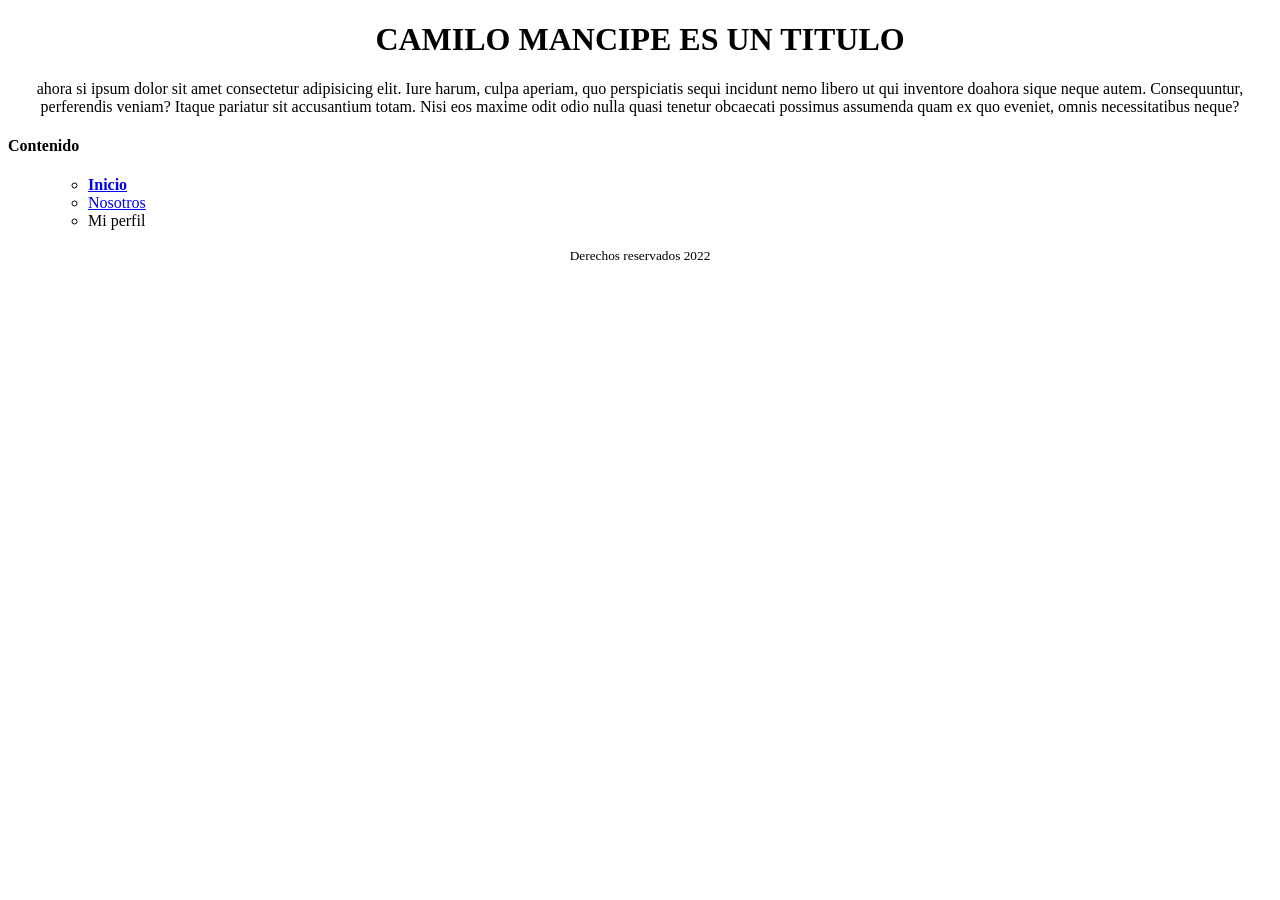
==== index.html @ 4dcf4aa2 "added index.html and nosotros.html added index.html and nosotros.html" ====
<!DOCTYPE html>
<html lang="es">
<head>
    <meta charset="UTF-8">
    <meta http-equiv="X-UA-Compatible" content="IE=edge">
    <meta name="viewport" content="width=device-width, initial-scale=1.0">
    <meta name="autor: camilo mancipe" content="mi primera pagina">
    <link rel="shortcut icon" href="https://w7.pngwing.com/pngs/201/90/png-transparent-logo-html-html5.png" type="image/png">
    <title>Inicio</title>
</head>
<body>

    <div>
        <!-- este es el titulo de la pagina web --> 
        <center> <h1>CAMILO MANCIPE ES UN TITULO </h1> </center>
    </div>
    <div>
        <!--mi descripción-->
        <center>
            <p>
                ahora si ipsum dolor sit amet consectetur adipisicing elit. 
                Iure harum, culpa aperiam, quo perspiciatis sequi incidunt nemo 
                libero ut qui inventore doahora sique neque autem. Consequuntur, perferendis 
                veniam? Itaque pariatur sit accusantium totam. Nisi eos maxime odit odio 
                nulla quasi tenetur obcaecati possimus assumenda quam ex quo eveniet, omnis 
                necessitatibus neque?
            </p>
        </center>
    </div>
    <div>
         <!--mi contenido-->
        <h4>Contenido</h4>
        <ol>
            <ul>
                <li><strong><a href="index.html">Inicio</a></strong></li>
                <li><a href="nosotros.html">Nosotros</a></li>
                <li>Mi perfil</li>
            </ul>
        </ol>
    </div>
    <footer>
       <center> <small>Derechos reservados 2022</small></center>
    </footer>
</body>
</html>
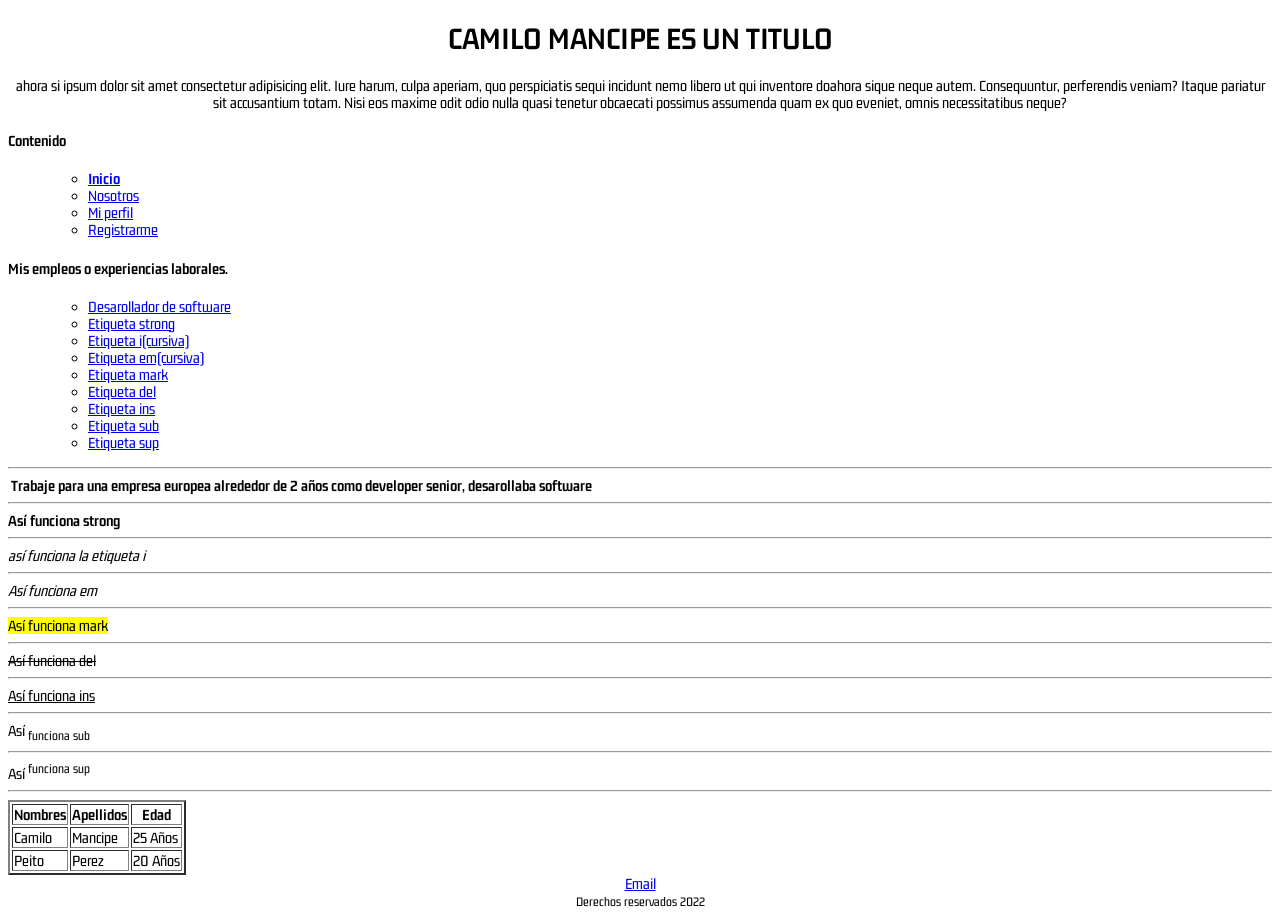
==== commit db861c50: "add index, nosotros,perfil, registro" ====
--- a/index.html
+++ b/index.html
@@ -4,11 +4,19 @@
     <meta charset="UTF-8">
     <meta http-equiv="X-UA-Compatible" content="IE=edge">
     <meta name="viewport" content="width=device-width, initial-scale=1.0">
-    <meta name="autor: camilo mancipe" content="mi primera pagina">
+    <meta name="author" content="camilo mancipe">
     <link rel="shortcut icon" href="https://w7.pngwing.com/pngs/201/90/png-transparent-logo-html-html5.png" type="image/png">
+    <link rel="preconnect" href="https://fonts.googleapis.com">
+    <link rel="preconnect" href="https://fonts.gstatic.com" crossorigin>
+    <link href="https://fonts.googleapis.com/css2?family=Gemunu+Libre:wght@200&family=Roboto:wght@100&display=swap" rel="stylesheet">
     <title>Inicio</title>
 </head>
 <body>
+    <style>
+        body{ 
+            font-family: 'Gemunu Libre', sans-serif;
+        }
+    </style>
 
     <div>
         <!-- este es el titulo de la pagina web --> 
@@ -33,13 +41,113 @@
         <ol>
             <ul>
                 <li><strong><a href="index.html">Inicio</a></strong></li>
-                <li><a href="nosotros.html">Nosotros</a></li>
-                <li>Mi perfil</li>
+                <li><a href="nosotros.html" target="_blank">Nosotros</a></li>
+                <li><a href="perfil.html">Mi perfil</a></li>
+                <li><a href="registro.html">Registrarme</a></li>
             </ul>
         </ol>
     </div>
+    <div>
+        <h4>Mis empleos o experiencias laborales.</h4>
+            <ol>
+                <ul>
+                    <li><a href="#a1">Desarollador de software</a></li>
+                    <li><a href="#a2">Etiqueta strong</a></li>
+                    <li><a href="#a3">Etiqueta i(cursiva)</a></li>
+                    <li><a href="#a4">Etiqueta em(cursiva)</a></li>
+                    <li><a href="#a5">Etiqueta mark</a></li>
+                    <li><a href="#a6">Etiqueta del</a></li>
+                    <li><a href="#a7">Etiqueta ins</a></li>
+                    <li><a href="#a8">Etiqueta sub</a></li>
+                    <li><a href="#a9">Etiqueta sup</a></li>
+                </ul>
+            </ol>
+    </div>
+
+    <hr>
+
+    <div id="a1">
+        <a href="" target="_blank"><img src="" alt=""></a>
+          <b>Trabaje para una empresa europea alrededor de 
+        2 años como developer senior, desarollaba software
+     </b>
+    </div>
+
+    <hr>
+
+    <div id="a2">
+        <strong>Así funciona strong</strong>
+    </div>
+
+    <hr>
+
+    <div id="a3">
+        <i>así funciona la etiqueta i </i>
+    </div>
+
+    <hr>
+
+    <div id="a4">
+        <em>Así funciona em</em>
+    </div>
+
+    <hr>
+
+    <div id="a5">
+        <mark>Así funciona mark</mark>
+    </div>
+    <hr>
+
+    <div id="a6">
+        <del>Así funciona del</del>
+    </div>
+
+    <hr>
+
+    <div id="a7">
+        <ins>Así funciona ins</ins>
+    </div>
+
+    <hr>
+
+    <div id="a8">
+      <span>Así</span> <sub> funciona sub</sub>
+    </div>
+
+    <hr>
+
+    <div id="a9">
+       <span>Así</span>   <sup> funciona sup</sup>
+    </div>
+    <hr>
+    <!--Mi tabla-->
+    <div>
+        <table border="2">
+            <thead>
+                <th>Nombres</th>
+                <th>Apellidos</th>
+                <th>Edad</th>
+            </thead>
+            <tbody><!--tbody significa cuerpo de la tabla -->
+                <tr> <!--tr significa table row : fila de la tabla-->
+                    <td>Camilo </td><!--td significa table data : informacion de la columna-->
+                    <td>Mancipe</td>
+                    <td>25 Años</td>
+                </tr>
+                <tr>
+                    <td>Peito</td>
+                    <td>Perez</td>
+                    <td>20 Años</td>
+                </tr>
+            </tbody>
+        </table>
+    </div>
     <footer>
-       <center> <small>Derechos reservados 2022</small></center>
+       <center> 
+            <a href="mailto:camilomancipe@gmail.com">Email</a>
+                <br>
+            <small>Derechos reservados 2022</small>
+       </center>
     </footer>
 </body>
 </html>
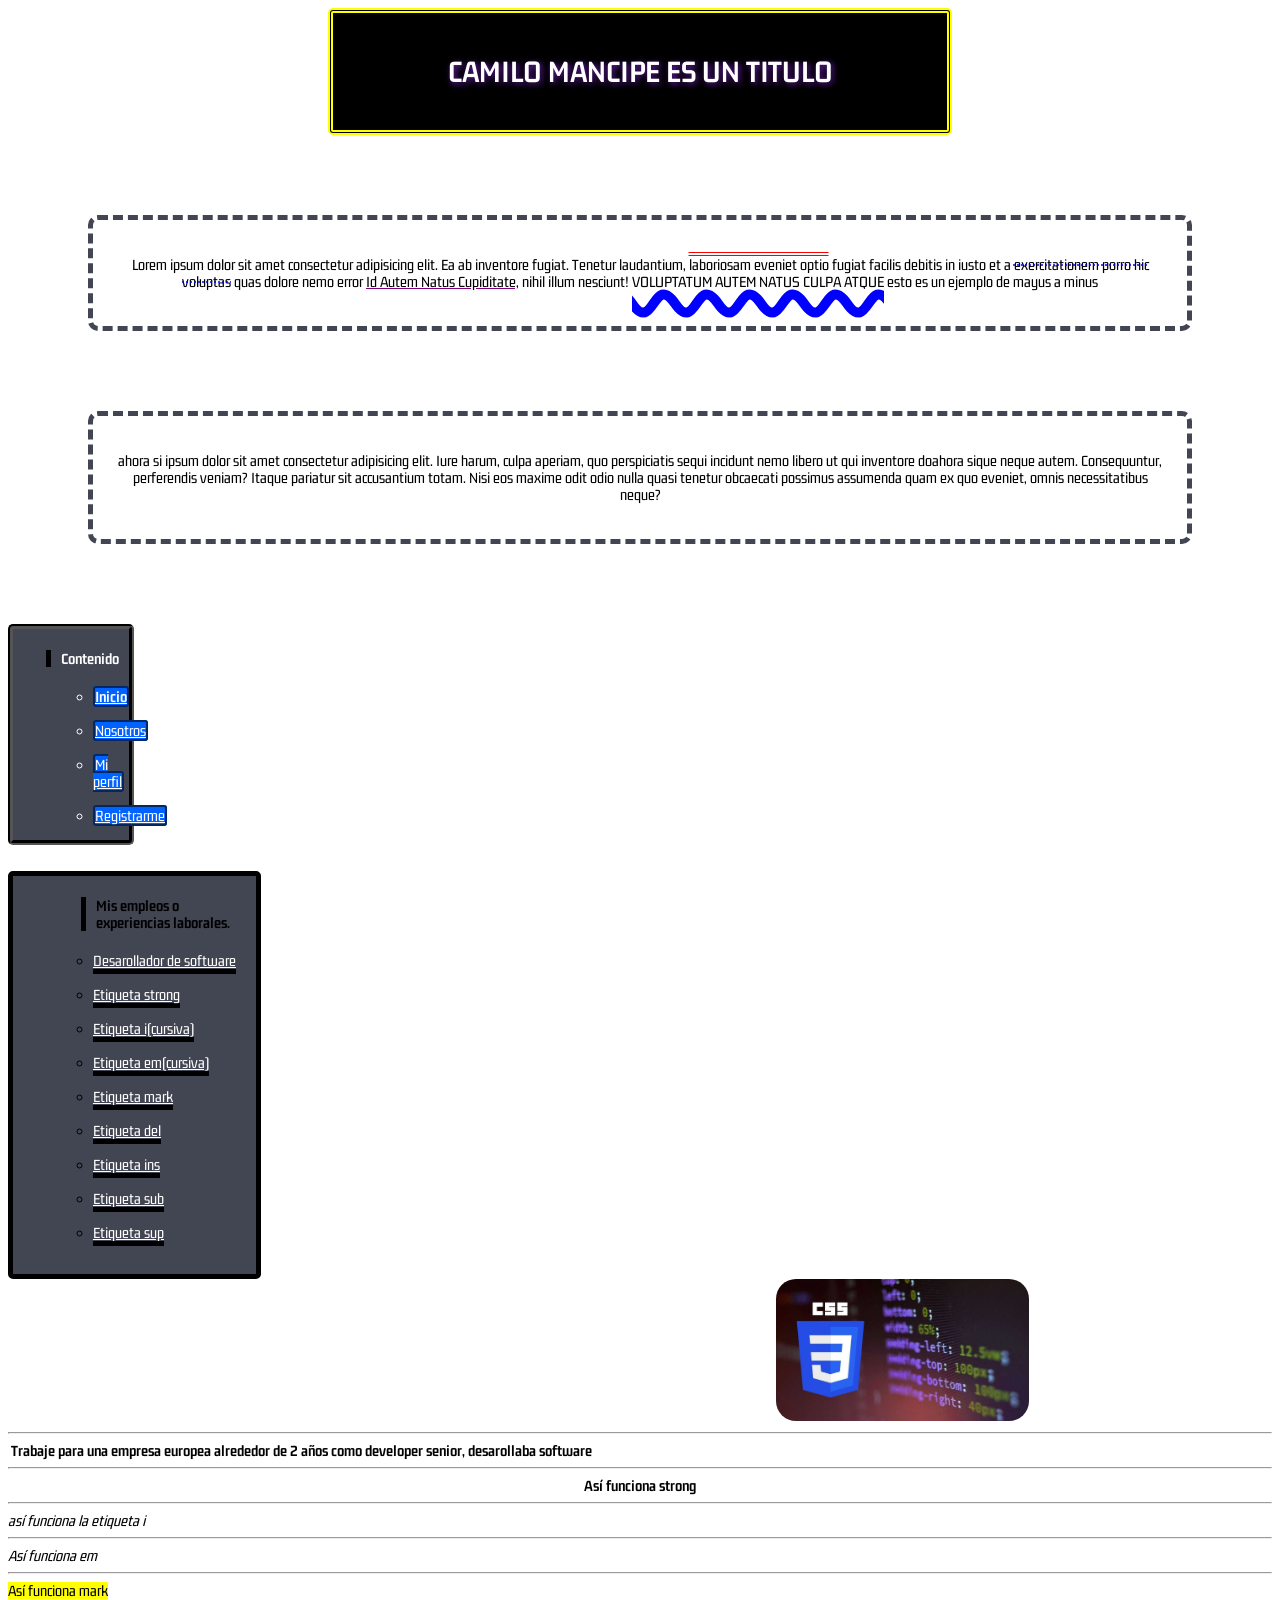
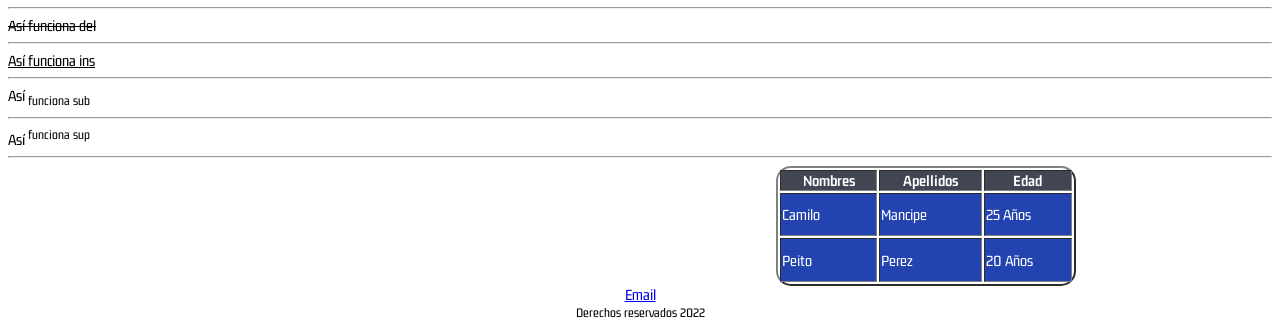
==== commit a676044b: "added new files css" ====
--- a/index.html
+++ b/index.html
@@ -9,20 +9,27 @@
     <link rel="preconnect" href="https://fonts.googleapis.com">
     <link rel="preconnect" href="https://fonts.gstatic.com" crossorigin>
     <link href="https://fonts.googleapis.com/css2?family=Gemunu+Libre:wght@200&family=Roboto:wght@100&display=swap" rel="stylesheet">
+    <link rel="stylesheet" href="css/style.css">
     <title>Inicio</title>
 </head>
 <body>
-    <style>
-        body{ 
-            font-family: 'Gemunu Libre', sans-serif;
-        }
-    </style>
-
-    <div>
+    <div class="card-titulo">
         <!-- este es el titulo de la pagina web --> 
-        <center> <h1>CAMILO MANCIPE ES UN TITULO </h1> </center>
+        <h1>CAMILO MANCIPE ES UN TITULO </h1>
     </div>
-    <div>
+    <div class="card-cuerpo">
+        <p> Lorem ipsum dolor sit amet consectetur adipisicing elit. Ea ab inventore fugiat. 
+            Tenetur laudantium, 
+            <span class="textDecorationOverline">laboriosam eveniet optio</span> fugiat facilis debitis in iusto et a
+            <span class="textDecorationLineThrough">exercitationem porro hic voluptas</span> 
+            quas dolore nemo error 
+            <span class="textDecorationUnderLine">id autem natus cupiditate,</span> 
+            nihil illum nesciunt! 
+            <span class="textDecorationAll"> Voluptatum autem natus culpa atque</span>
+            <span class="minus">ESTO ES UN EJEMPLO DE MAYUS A MINUS</span> 
+        </p>
+    </div>
+    <div class="card-cuerpo">
         <!--mi descripción-->
         <center>
             <p>
@@ -35,35 +42,35 @@
             </p>
         </center>
     </div>
-    <div>
+    <div class="card-contenido">
          <!--mi contenido-->
-        <h4>Contenido</h4>
+        <h4 id="contenido">Contenido</h4>
         <ol>
             <ul>
-                <li><strong><a href="index.html">Inicio</a></strong></li>
-                <li><a href="nosotros.html" target="_blank">Nosotros</a></li>
-                <li><a href="perfil.html">Mi perfil</a></li>
-                <li><a href="registro.html">Registrarme</a></li>
+                <li><strong><a class="btn text-white" href="index.html">Inicio</a></strong></li><br>
+                <li><a class="btn text-white" href="nosotros.html" target="_blank">Nosotros</a></li> <br>
+                <li><a class="btn text-white" href="perfil.html">Mi perfil</a></li> <br>
+                <li><a class="btn text-white" href="registro.html">Registrarme</a></li>
             </ul>
         </ol>
     </div>
-    <div>
-        <h4>Mis empleos o experiencias laborales.</h4>
+    <div class="empleos">
+        <h4 id="contenido">Mis empleos o experiencias laborales.</h4>
             <ol>
                 <ul>
-                    <li><a href="#a1">Desarollador de software</a></li>
-                    <li><a href="#a2">Etiqueta strong</a></li>
-                    <li><a href="#a3">Etiqueta i(cursiva)</a></li>
-                    <li><a href="#a4">Etiqueta em(cursiva)</a></li>
-                    <li><a href="#a5">Etiqueta mark</a></li>
-                    <li><a href="#a6">Etiqueta del</a></li>
-                    <li><a href="#a7">Etiqueta ins</a></li>
-                    <li><a href="#a8">Etiqueta sub</a></li>
-                    <li><a href="#a9">Etiqueta sup</a></li>
+                    <li><a class="lineaInferior text-white" href="#a1">Desarollador de software</a></li> <br>
+                    <li><a class="lineaInferior text-white" href="#a2">Etiqueta strong</a></li> <br>
+                    <li><a class="lineaInferior text-white" href="#a3">Etiqueta i(cursiva)</a></li> <br>
+                    <li><a class="lineaInferior text-white" href="#a4">Etiqueta em(cursiva)</a></li> <br>
+                    <li><a class="lineaInferior text-white" href="#a5">Etiqueta mark</a></li> <br>
+                    <li><a class="lineaInferior text-white" href="#a6">Etiqueta del</a></li> <br>
+                    <li><a class="lineaInferior text-white" href="#a7">Etiqueta ins</a></li> <br>
+                    <li><a class="lineaInferior text-white" href="#a8">Etiqueta sub</a></li> <br>
+                    <li><a class="lineaInferior text-white" href="#a9">Etiqueta sup</a></li> <br>
                 </ul>
             </ol>
     </div>
-
+    <img class="center-image" src="aprender-css.jpg" alt="imagen_de_prueba" width="20%">
     <hr>
 
     <div id="a1">
@@ -121,14 +128,14 @@
     </div>
     <hr>
     <!--Mi tabla-->
-    <div>
-        <table border="2">
-            <thead>
+    <div class="table-center">
+        <table border="2" class="table">
+            <thead class="table-thead">
                 <th>Nombres</th>
                 <th>Apellidos</th>
                 <th>Edad</th>
             </thead>
-            <tbody><!--tbody significa cuerpo de la tabla -->
+            <tbody class="table-tbody"><!--tbody significa cuerpo de la tabla -->
                 <tr> <!--tr significa table row : fila de la tabla-->
                     <td>Camilo </td><!--td significa table data : informacion de la columna-->
                     <td>Mancipe</td>
--- a/css/style.css
+++ b/css/style.css
@@ -0,0 +1,185 @@
+body{ 
+    font-family: 'Gemunu Libre', sans-serif;
+ 
+}
+h1{
+    color: #2343B0;
+    text-align: center;
+}
+
+p{
+    text-align: center;
+    color: black !important;
+}
+
+.centrarHtml{
+    text-align: center;
+}
+#colorRojo{
+    color: #ff0000;
+}
+
+.tituloCargoNumeroUno{
+
+    color:blueviolet; 
+    font-size: 50px; 
+    text-align: center;
+}
+div#a2 {
+    text-align: center;
+}
+h2.tituloDos{
+    color: #2343B0;
+}
+
+.contendor{
+    background-color: #ff0000;
+    color: white;
+    text-align: center;
+}
+
+.ejemplo{
+    color: #ff0000 !important;
+}
+
+#ejemplo{
+     color: #2343B0;
+}
+ .textDecorationOverline{
+    text-decoration: overline;
+    text-decoration-style: double ;
+    text-decoration-color: red ;
+  
+  
+ }
+ .textDecorationLineThrough{
+    text-decoration: line-through;
+    text-decoration-style: dotted;
+    text-decoration-color: blue ;
+  
+  
+ }
+ .textDecorationUnderLine{
+    text-decoration: underline;
+    text-decoration-color:purple ;
+    text-transform: capitalize;
+
+   
+ }
+ .textDecorationAll{
+    
+    /* text-decoration:
+        overline 
+        line-through
+        underline
+        ;
+    text-decoration-color: aquamarine;
+    text-decoration-style: wavy; */
+    text-decoration: underline blue wavy 10px;
+    text-transform: uppercase;
+
+ }
+ .minus{
+    text-transform: lowercase;
+}
+
+h1{
+    color: white !important;
+    text-shadow: 8px 8px 12px black,
+    2px 2px 6px blueviolet ;
+}
+.card-titulo{
+    border-width: 5px;
+    border-color: yellow;
+    border-style: double;
+    background-color: black;
+    border-radius: 5px;
+    margin-left: 320px;
+    margin-right: 320px;
+    margin-bottom: 50px;
+    padding-top:20px;
+    padding-bottom: 20px;
+    padding-left: 20px;
+    padding-right: 20px;
+}
+
+.card-cuerpo{
+    border-width: 5px;
+    border-color: #424552;
+    background-color: white;
+    border-radius: 10px;
+    border-style: dashed;
+    margin:5em;
+    padding: 20px;
+}
+
+.card-contenido {
+    border-width: 5px;
+    border-color: black;
+    background-color: #424552;
+    border-style: groove;
+    border-radius: 5px;
+    color: white !important;
+    margin-right: 90%;
+    margin-bottom: 2%;
+
+ 
+}
+
+.text-white{
+    color: white !important;
+}
+
+.btn {
+    border-width: 2px;
+    background-color: rgb(0, 98, 255);
+    border-style: solid;
+    border-color: rgb(3, 39, 97);
+    border-radius: 3px;
+}
+
+#contenido{
+    margin-left: 28%;
+    border-left: 5px solid black;
+    padding-left: 10px;
+
+}
+.empleos{
+    border: 5px solid black;
+    background-color: #424552;
+    border-radius: 5px;
+    margin-right: 80%;
+}
+
+.lineaInferior{
+    border-bottom: 5px solid black;
+}
+
+.center-image{
+    margin: 0 0 0 48em;
+    border-radius: 20px;
+}
+
+.table-center{
+margin-left: 48em;
+margin-right: 48em;
+}
+.table-thead{
+    background-color: #424552;
+    color: white;
+    text-justify: auto;
+}
+.table{
+    border-radius: 15px;
+    height: 120px;
+    width: 300px;
+}
+.table-tbody{
+    background-color: #2343B0;
+    color: white;
+}
+
+
+
+ 
+
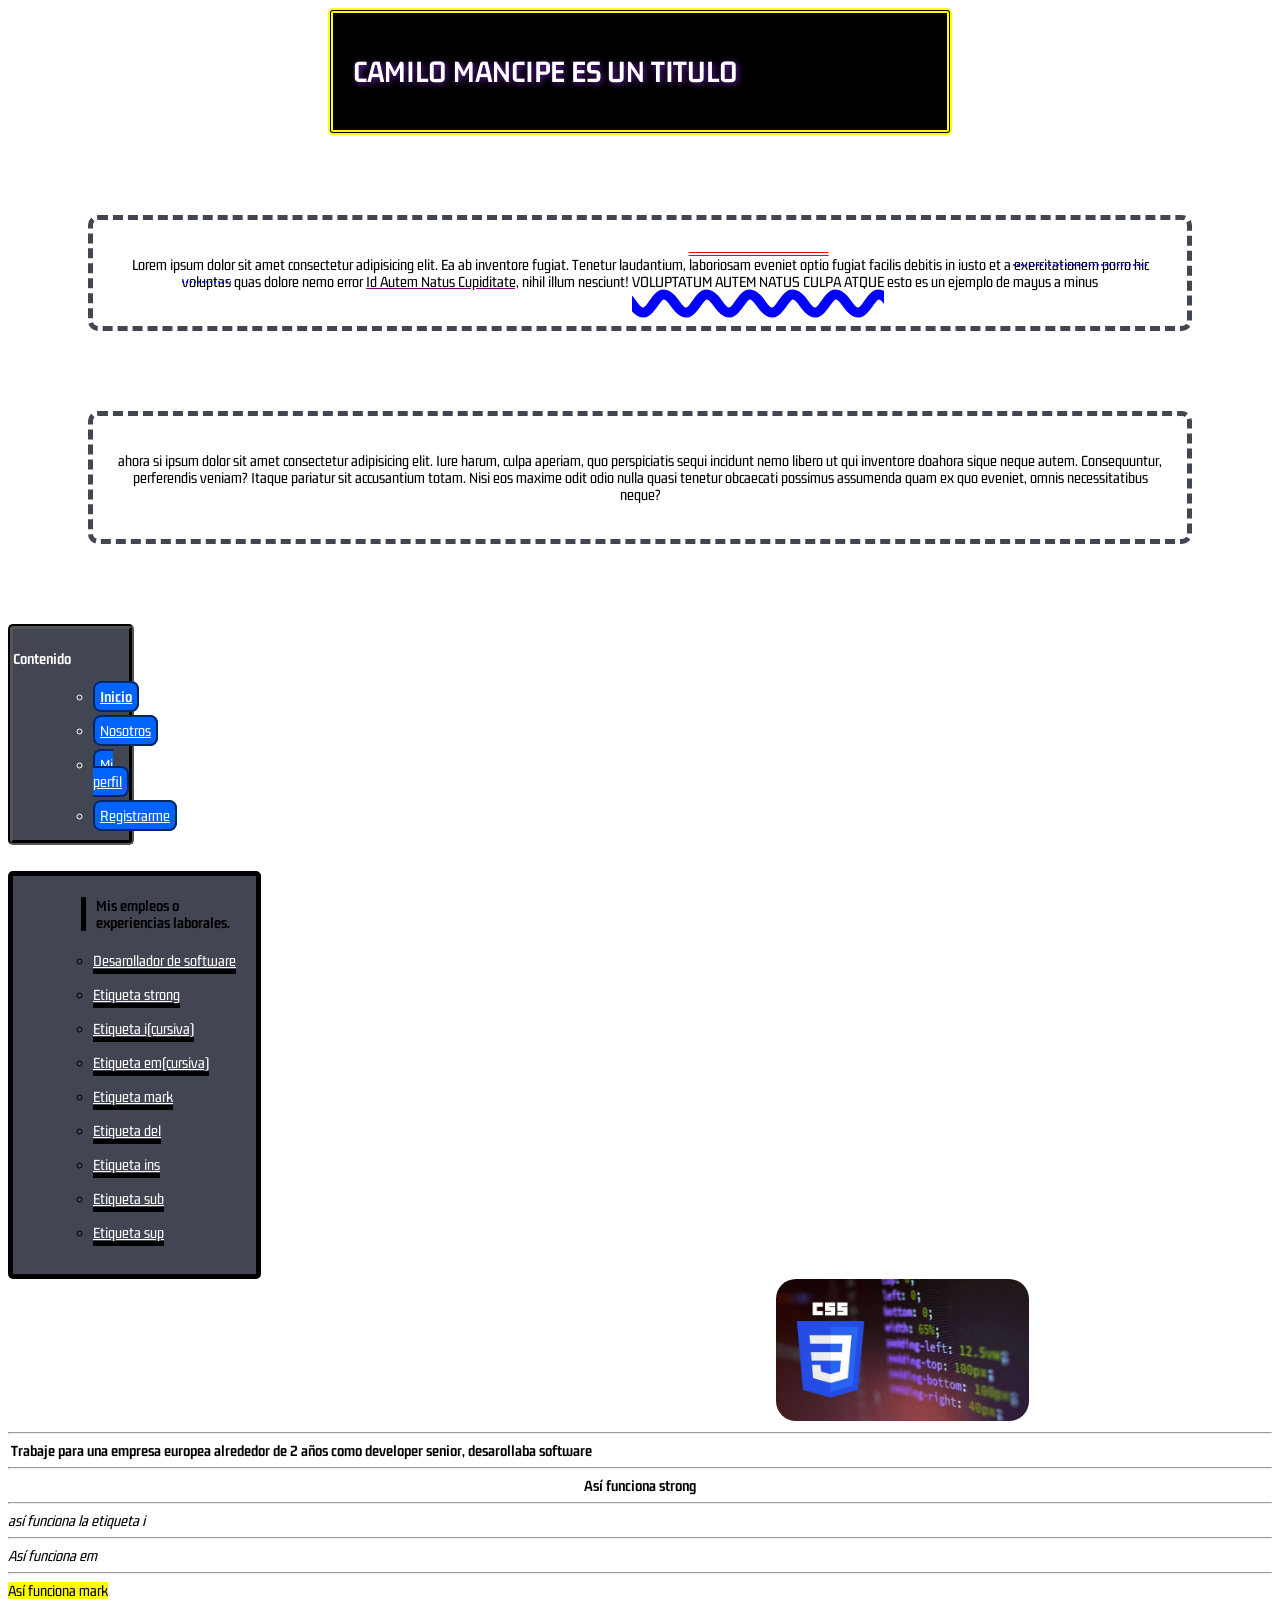
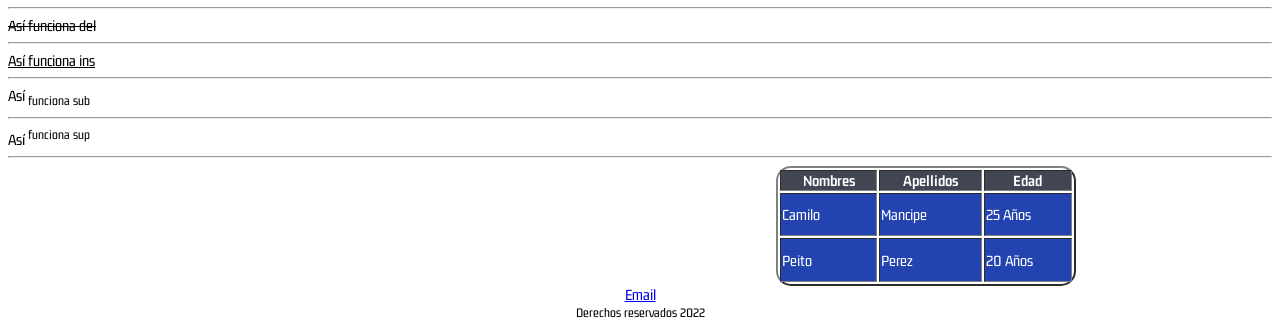
==== commit c74e3610: "added class outline" ====
--- a/index.html
+++ b/index.html
@@ -55,7 +55,7 @@
         </ol>
     </div>
     <div class="empleos">
-        <h4 id="contenido">Mis empleos o experiencias laborales.</h4>
+        <h4 class="contenido-titulo">Mis empleos o experiencias laborales.</h4>
             <ol>
                 <ul>
                     <li><a class="lineaInferior text-white" href="#a1">Desarollador de software</a></li> <br>
--- a/css/style.css
+++ b/css/style.css
@@ -2,11 +2,6 @@
     font-family: 'Gemunu Libre', sans-serif;
  
 }
-h1{
-    color: #2343B0;
-    text-align: center;
-}
-
 p{
     text-align: center;
     color: black !important;
@@ -135,10 +130,11 @@
     background-color: rgb(0, 98, 255);
     border-style: solid;
     border-color: rgb(3, 39, 97);
-    border-radius: 3px;
+    border-radius: 8px;
+    padding: 5px;
 }
 
-#contenido{
+.contenido-titulo{
     margin-left: 28%;
     border-left: 5px solid black;
     padding-left: 10px;
@@ -179,6 +175,23 @@
     color: white;
 }
 
+.outline-ejemplo{
+    margin-top: 50px !important;
+    margin-bottom: 50px !important;
+    margin: 20px;
+    padding: 20px;
+    border: 5px solid rgb(0, 0, 0);
+    background-color: #424552;
+    color: white !important;
+    border-radius: 15px;
+    outline-style: solid;
+    outline-width: 20px;
+    outline-color: #2343B0;
+    outline-offset: 20px;
+
+
+}
+
 
 
  
